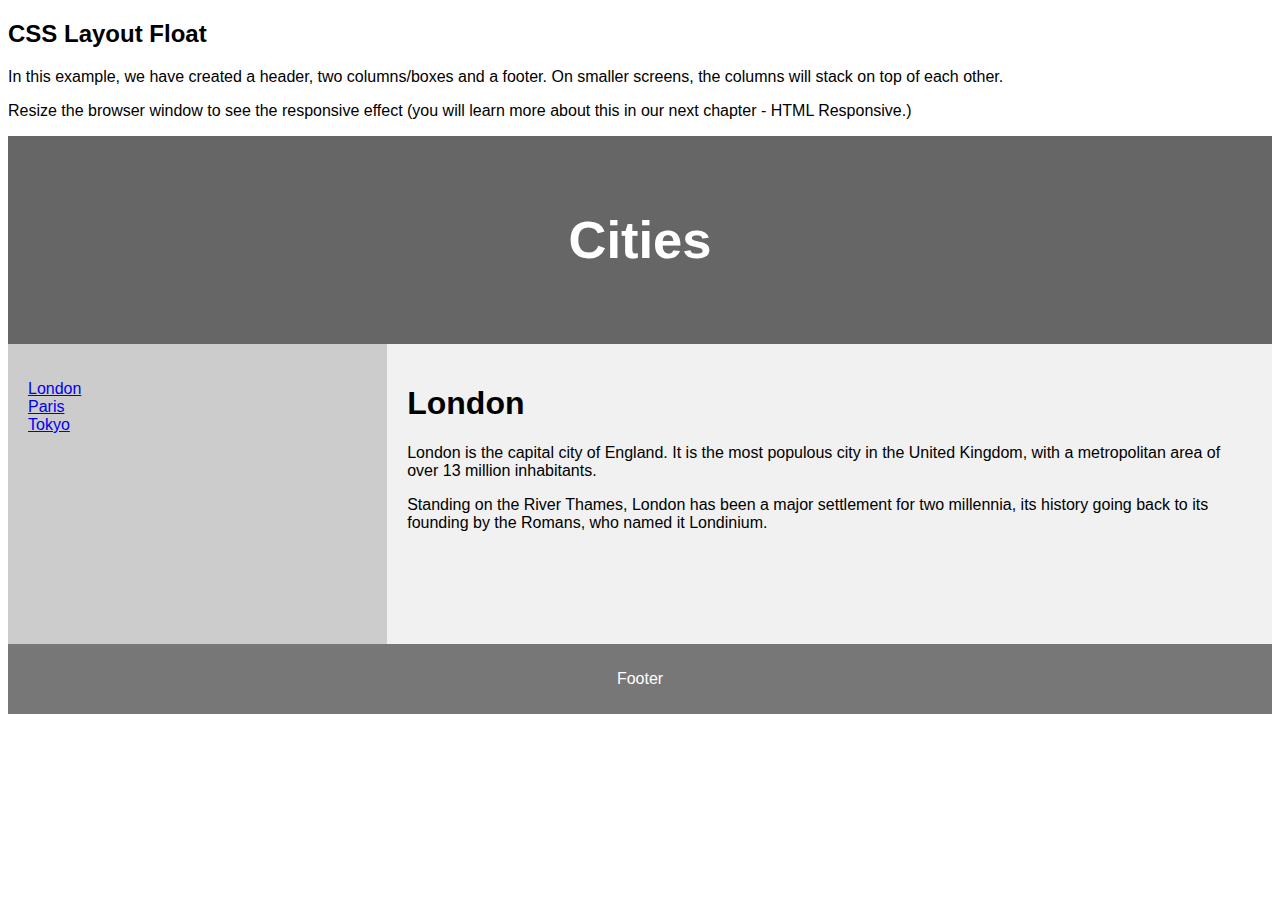
==== index.html @ 0cc66017 "create layout on index.html file" ====
<!DOCTYPE html>
<html lang="en">
<head>
<title>CSS Template</title>
<meta charset="utf-8">
<meta name="viewport" content="width=device-width, initial-scale=1">
<style>
* {
  box-sizing: border-box;
}

body {
  font-family: Arial, Helvetica, sans-serif;
}

/* Style the header */
header {
  background-color: #666;
  padding: 30px;
  text-align: center;
  font-size: 35px;
  color: white;
}

/* Create two columns/boxes that floats next to each other */
nav {
  float: left;
  width: 30%;
  height: 300px; /* only for demonstration, should be removed */
  background: #ccc;
  padding: 20px;
}

/* Style the list inside the menu */
nav ul {
  list-style-type: none;
  padding: 0;
}

article {
  float: left;
  padding: 20px;
  width: 70%;
  background-color: #f1f1f1;
  height: 300px; /* only for demonstration, should be removed */
}

/* Clear floats after the columns */
section:after {
  content: "";
  display: table;
  clear: both;
}

/* Style the footer */
footer {
  background-color: #777;
  padding: 10px;
  text-align: center;
  color: white;
}

/* Responsive layout - makes the two columns/boxes stack on top of each other instead of next to each other, on small screens */
@media (max-width: 600px) {
  nav, article {
    width: 100%;
    height: auto;
  }
}
</style>
</head>
<body>

<h2>CSS Layout Float</h2>
<p>In this example, we have created a header, two columns/boxes and a footer. On smaller screens, the columns will stack on top of each other.</p>
<p>Resize the browser window to see the responsive effect (you will learn more about this in our next chapter - HTML Responsive.)</p>

<header>
  <h2>Cities</h2>
</header>

<section>
  <nav>
    <ul>
      <li><a href="#">London</a></li>
      <li><a href="#">Paris</a></li>
      <li><a href="#">Tokyo</a></li>
    </ul>
  </nav>
  
  <article>
    <h1>London</h1>
    <p>London is the capital city of England. It is the most populous city in the  United Kingdom, with a metropolitan area of over 13 million inhabitants.</p>
    <p>Standing on the River Thames, London has been a major settlement for two millennia, its history going back to its founding by the Romans, who named it Londinium.</p>
  </article>
</section>

<footer>
  <p>Footer</p>
</footer>

</body>
</html>
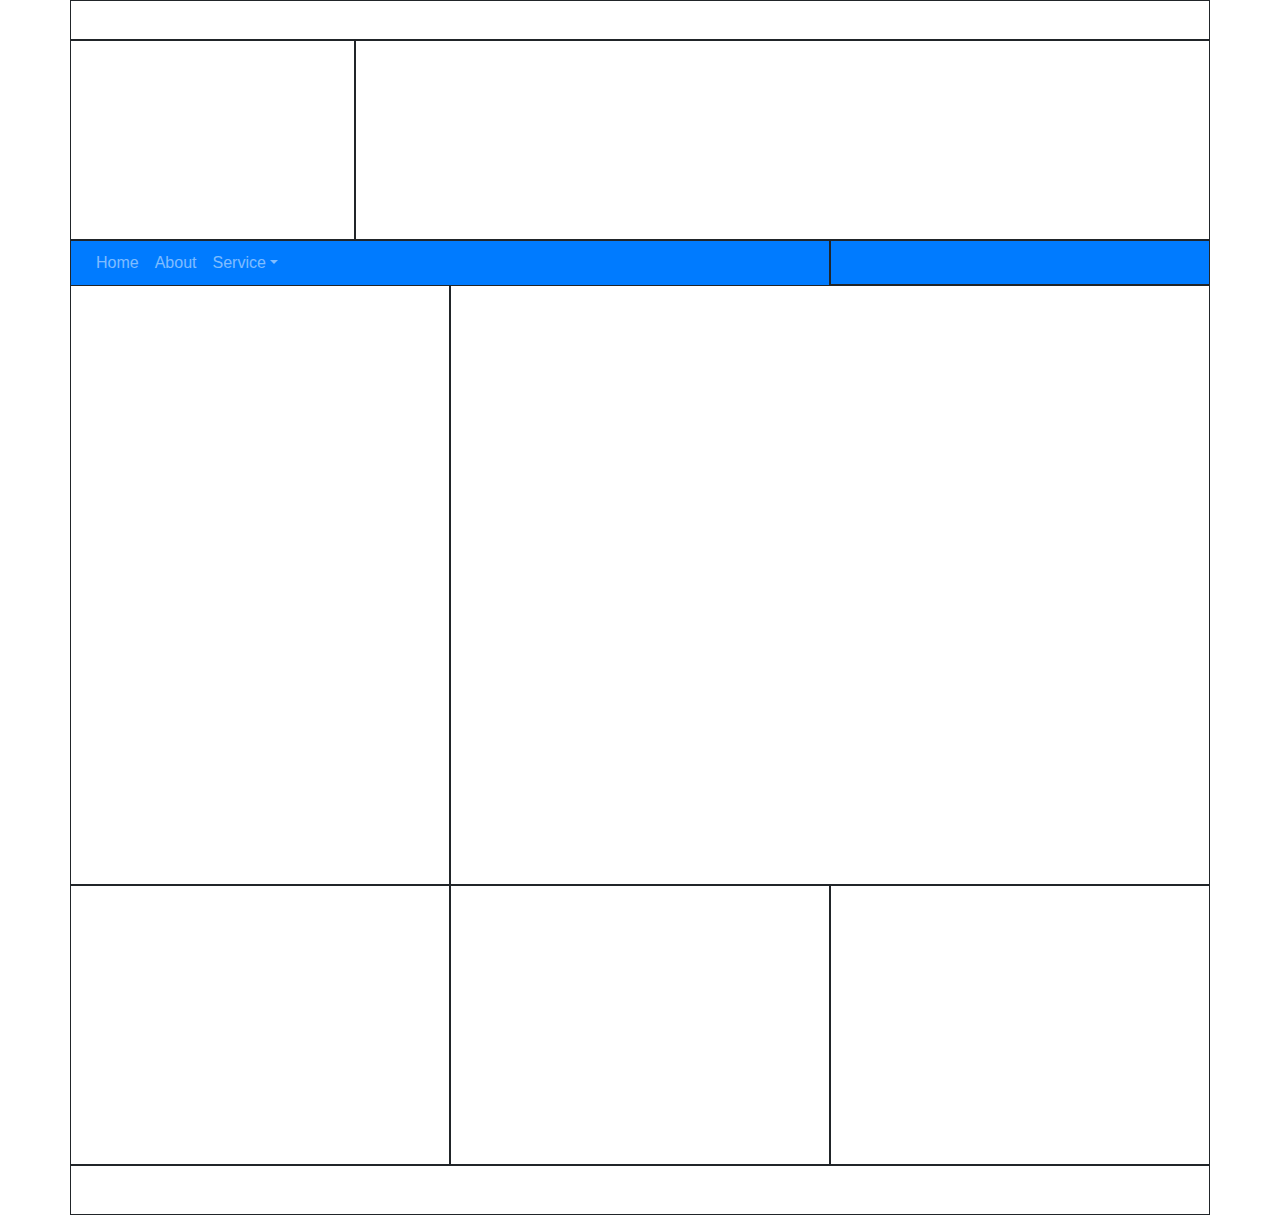
==== commit 1819d5ef: "some edit file" ====
--- a/index.html
+++ b/index.html
@@ -1,103 +1,129 @@
 <!DOCTYPE html>
 <html lang="en">
-<head>
-<title>CSS Template</title>
-<meta charset="utf-8">
-<meta name="viewport" content="width=device-width, initial-scale=1">
-<style>
-* {
-  box-sizing: border-box;
-}
+        <head>
+            <meta charset="UTF-8">
+            <title>Home</title>
+            <link rel="stylesheet" href="css/bootstrap.css"/>
+            <link rel="stylesheet" href="css/style.css"/>
+        </head>
 
-body {
-  font-family: Arial, Helvetica, sans-serif;
-}
+    <body>
 
-/* Style the header */
-header {
-  background-color: #666;
-  padding: 30px;
-  text-align: center;
-  font-size: 35px;
-  color: white;
-}
+    <!--<p class="">tp header start</p>-->
 
-/* Create two columns/boxes that floats next to each other */
-nav {
-  float: left;
-  width: 30%;
-  height: 300px; /* only for demonstration, should be removed */
-  background: #ccc;
-  padding: 20px;
-}
+        <div class="container">
+            <div class="row">
+                <div class="col-xl-12 col-lg-12 col-md-12 col-sm-12 col-12" style="height:40px; border:1px solid;"></div>
 
-/* Style the list inside the menu */
-nav ul {
-  list-style-type: none;
-  padding: 0;
-}
+            </div>
+            <!--<p class="">tp header end</p>-->
 
-article {
-  float: left;
-  padding: 20px;
-  width: 70%;
-  background-color: #f1f1f1;
-  height: 300px; /* only for demonstration, should be removed */
-}
 
-/* Clear floats after the columns */
-section:after {
-  content: "";
-  display: table;
-  clear: both;
-}
+            <!--<p class="">header start</p>-->
 
-/* Style the footer */
-footer {
-  background-color: #777;
-  padding: 10px;
-  text-align: center;
-  color: white;
-}
+            <div class="row">
+                <div class="col-xl-3 col-lg-3 col-md-3 col-sm-4 col-5" style="height:200px; border:1px solid;"></div>
+                <div class="col-xl-9 col-lg-9 col-md-9 col-sm-8 col-7" style="height:200px; border:1px solid;"></div>
+            </div>
+            <!--<p class="">header end</p>-->
 
-/* Responsive layout - makes the two columns/boxes stack on top of each other instead of next to each other, on small screens */
-@media (max-width: 600px) {
-  nav, article {
-    width: 100%;
-    height: auto;
-  }
-}
-</style>
-</head>
-<body>
 
-<h2>CSS Layout Float</h2>
-<p>In this example, we have created a header, two columns/boxes and a footer. On smaller screens, the columns will stack on top of each other.</p>
-<p>Resize the browser window to see the responsive effect (you will learn more about this in our next chapter - HTML Responsive.)</p>
+            <!--<p class="">nav start</p>-->
 
-<header>
-  <h2>Cities</h2>
-</header>
+            <!--<div class="row">-->
+                <!--<div class="col-xl-1 col-lg-1 col-md-1 col-sm-1 col-1"  style="height:45px; border:1px solid;"></div>-->
+                <!--<div class="col-xl-7 col-lg-7 col-md-7 col-sm-6 col-6"  style="height:45px; border:1px solid;"></div>-->
+                <!--<div class="col-xl-4 col-lg-4 col-md-4 col-sm-5 col-5"  style="height:45px; border:1px solid;"></div>-->
+            <!--</div>-->
 
-<section>
-  <nav>
-    <ul>
-      <li><a href="#">London</a></li>
-      <li><a href="#">Paris</a></li>
-      <li><a href="#">Tokyo</a></li>
-    </ul>
-  </nav>
-  
-  <article>
-    <h1>London</h1>
-    <p>London is the capital city of England. It is the most populous city in the  United Kingdom, with a metropolitan area of over 13 million inhabitants.</p>
-    <p>Standing on the River Thames, London has been a major settlement for two millennia, its history going back to its founding by the Romans, who named it Londinium.</p>
-  </article>
-</section>
+            <div class="row sticky-top">
 
-<footer>
-  <p>Footer</p>
-</footer>
 
-</body>
+
+                <!--<div  class="col-xl-1 col-lg-1 col-md-1 col-sm-1 col-1" style="height:45px; border:1px solid;">-->
+
+
+                <!--</div>-->
+
+                <div id="padd" class="col-xl-8 col-lg-8 col-md-8 col-sm-8 col-8 " style="height:45px; border:1px solid;">
+
+            <nav class="navbar navbar-expand-sm bg-primary navbar-dark sticky-top ">
+
+                <div class="container">
+
+                    <button type="button" class="navbar-toggler" data-target="#mainmanu" data-toggle="collapse">
+
+                        <span class="navbar-toggler-icon"></span>
+
+                    </button>
+
+                    <div class="collapse navbar-collapse" id="mainmanu">
+                    <ul class="navbar-nav mr-auto">
+                        <!--<li><a href="" class="nav-link"><img src="images/Screenshot_2.png"</a></li>-->
+                        <li><a href="" class="nav-link">Home</a></li>
+                        <li><a href="" class="nav-link">About</a></li>
+                        <li class="dropdown" ><a href="" class="nav-link dropdown-toggle" data-toggle="dropdown" >Service</a>
+
+                        <ul class="dropdown-menu bg-primary" >
+                            <li><a href="" class="nav-link">Service1</a></li>
+                            <li><a href="" class="nav-link">Service2</a></li>
+                            <li><a href="" class="nav-link">Service3</a></li>
+
+                        </ul>
+
+
+                        </li>
+                    </ul>
+                    </div>
+                </div>
+            </nav>
+            </div>
+
+
+                <div id="padd"  class="col-xl-4 col-lg-4 col-md-4 col-sm-4 col-4 bg-primary" style="height:45px; border:1px solid;">
+
+
+               </div>
+            </div>
+            <!--<p class="">nav end</p>-->
+
+
+            <!--<p class="">content start</p>-->
+
+            <div class="row">
+                <div class="col-xl-4 col-lg-4 col-md-4 col-sm-4 col-4"  style="height:600px; border:1px solid;"></div>
+                <div class="col-xl-8 col-lg-8 col-md-8 col-sm-8 col-8"  style="height:600px; border:1px solid;"></div>
+            </div>
+            <!--<p class="">content end</p>-->
+
+
+
+            <!--<p class="">big footer start</p>-->
+
+            <div class="row">
+                <div class="col-xl-4 col-lg-4 col-md-4 col-sm-4 col-4"  style="height:280px; border:1px solid;"></div>
+                <div class="col-xl-4 col-lg-4 col-md-4 col-sm-4 col-4"  style="height:280px; border:1px solid;"></div>
+                <div class="col-xl-4 col-lg-4 col-md-4 col-sm-4 col-4"  style="height:280px; border:1px solid;"></div>
+            </div>
+            <!--<p class="">big footer end</p>-->
+
+
+
+   <!--<p class=""> footer start</p>-->
+
+            <div class="row" >
+                <div class="col-xl-12 col-lg-12 col-md-12 col-sm-12 col-12" style="height:50px; border:1px solid;" ></div>
+
+            </div>
+            <!--<p class=""> footer end</p>-->
+
+
+        </div>
+
+    <script src="js/jquery-3.4.1.js"></script>
+    <script src="js/jquery-popper.js"></script>
+    <script src="js/bootstrap.js"></script>
+
+    </body>
+
 </html>--- a/css/style.css
+++ b/css/style.css
@@ -0,0 +1,31 @@
+
+
+#padd
+{
+    padding:0px;
+
+}
+
+
+
+
+
+
+
+
+@media screen and (min-width: 100px) and (max-width:400px ) {
+
+    .col-1, .col-2, .col-3, .col-4, .col-5, .col-6, .col-7, .col-8, .col-9, .col-10, .col-11, .col-12, .col,
+    .col-auto, .col-sm-1, .col-sm-2, .col-sm-3, .col-sm-4, .col-sm-5, .col-sm-6, .col-sm-7, .col-sm-8, .col-sm-9, .col-sm-10, .col-sm-11, .col-sm-12, .col-sm,
+    .col-sm-auto, .col-md-1, .col-md-2, .col-md-3, .col-md-4, .col-md-5, .col-md-6, .col-md-7, .col-md-8, .col-md-9, .col-md-10, .col-md-11, .col-md-12, .col-md,
+    .col-md-auto, .col-lg-1, .col-lg-2, .col-lg-3, .col-lg-4, .col-lg-5, .col-lg-6, .col-lg-7, .col-lg-8, .col-lg-9, .col-lg-10, .col-lg-11, .col-lg-12, .col-lg,
+    /*.col-lg-auto, .col-xl-1, .col-xl-2, .col-xl-3, .col-xl-4, .col-xl-5, .col-xl-6, .col-xl-7, .col-xl-8, .col-xl-9, .col-xl-10, .col-xl-11, .col-xl-12, .col-xl,*/
+    .col-xl-auto {
+        /*position: relative;*/
+        /*width: 100%;*/
+        padding-right: 0px;
+        padding-left: 0px;
+        /*box-sizing:border-box;*/
+        /*background-color:red;*/
+    }
+}
